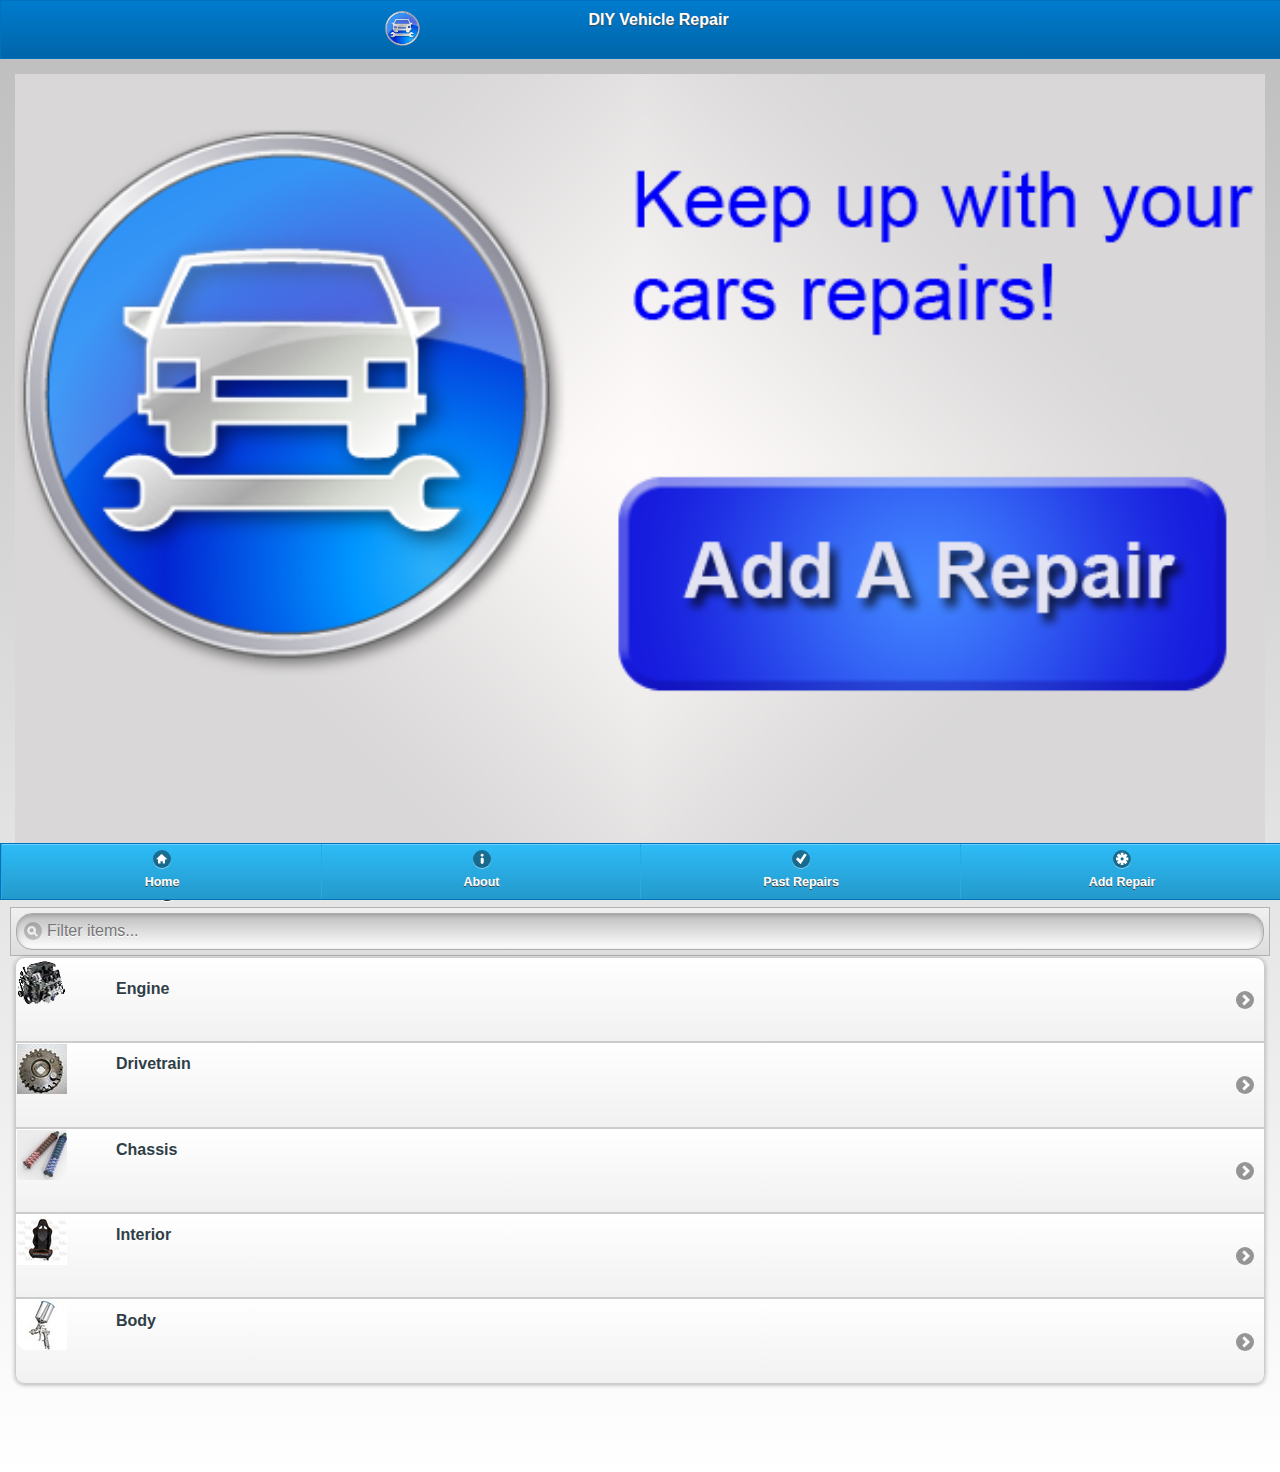
==== Project 2/index.html @ f7def974 "Added Project 2 folder and three data files" ====
<!doctype html>  
<html lang="en">
<head>

	<meta charset="utf-8">
	
	<title>DIY Vehicle Repair</title>
	
	<!--  Mobile viewport optimized: j.mp/bplateviewport -->
	<meta name="HandheldFriendly" content="True">
	<meta name="MobileOptimized" content="320"/>
	<meta name="viewport" content="width=device-width, initial-scale=1.0">
	
	<!-- Mobile IE needs ClearType for smoothing fonts -->
	<meta http-equiv="cleartype" content="on">
	
	<!-- StyleSheets under here -->
	<link href="css/jquery.mobile-1.2.0.min.css" rel="stylesheet">
	<link href="css/style.css" rel="stylesheet" />
	<link href="css/DIYRepair.min.css" rel="stylesheet">
	
	
	<!-- JavaScript is normally at the end of the body, except for Modernizr which enables HTML5 elements & feature detects -->
	<script src="js/libs/modernizr.custom.min.js"></script>

	
</head>

<body>

	<div data-role="page" id="home">
		<header data-role="header" data-position="fixed">
			<h1><img src="images/brand.png" id="brand">DIY Vehicle Repair</h1>
		</header>
		<section data-role="content" id="browse">
			<a href="#additem" rel="external"><img src="images/cta.png" width=100% height=20%></a>
			<h2>Browse Categories</h2>
			<ul data-role="listview" data-filter="true" data-inset="true">
				<li><a href="#engine" ><img src="images/engine.png" class="ui-li-thumb"><h3>Engine</h3></a></li>
				<li><a href="#drivetrain"><img src="images/transmission.jpg" class="ui-li-thumb">Drivetrain</a></li>
				<li><a href="#chassis"><img src="images/chassis.jpg" class="ui-li-thumb">Chassis</a></li>
				<li><a href="#interior"><img src="images/interior.jpg" class="ui-li-thumb">Interior</a></li>
				<li><a href="#body"><img src="images/body.jpg" class="ui-li-thumb">Body</a></li>
			</ul>
		</section>
		<footer data-role="footer" data-position="fixed">
			<section data-role="navbar">
				<ul>
					<li><a href="#home" data-icon="home">Home</a></li>
					<li><a href="#about" data-icon="info">About</a></li>
					<li><a href="#past" data-icon="check">Past Repairs</a></li>
					<li><a href="#additem" data-icon="gear">Add Repair</a></li>
				</ul>
			</section>	
		</footer>
	</div>
	
	<div data-role="page" id="about" data-add-back-btn="true">
		<header data-role="header" data-position="fixed">
			<h1><img src="images/brand.png" id="brand">About</h1>
		</header>
		<section data-role="content">
			<ul>
				<li><a href="#home">Home</a></li>
				<li><a href="https://github.com/JTilley24/MIU-site/tree/master/Project%203" rel="external" data-url>Git</a></li>
				<li><a href="http://jtilley24.github.com/MIU-site/Project%203/Gold/" rel="external" data-url>Gold</a></li>
				<li><a href="http://jtilley24.github.com/MIU-site/Project%203/Bronze/" rel="external" data-url>Bronze</a></li>
			</ul>
			<p>Images courtesy of Advanceautoparts.com</p>
		</section>
		<footer data-role="footer" data-position="fixed">
			<section data-role="navbar">
				<ul>
					<li><a href="#home" data-icon="home">Home</a></li>
					<li><a href="#about" data-icon="info">About</a></li>
					<li><a href="#past" data-icon="check">Past Repairs</a></li>
					<li><a href="#additem" data-icon="gear">Add Repair</a></li>
				</ul>
			</section>
		</footer>
	</div>
	
	<div data-role="page" id="past" data-add-back-btn="true">
		<header data-role="header" data-position="fixed">
			<h1><img src="images/brand.png" id="brand">Past Repairs<h1>
		</header>
		<section data-role="content">
			<ul data-role="listview" data-filter="true" id="pastlist">
				<li><img src="images/engine.png" class="ui-li-thumb"><p>2012-11-4</p>
					<h3>1965 Ford Mustang<h3>
					<h4>Replaced Carburator</h4>
				</li>
				<li><img src="images/chassis.jpg" class="ui-li-thumb"><p>2012-11-2</p>
					<h3>1987 Porsche 944<h3>
					<h4>Rear Wheel Seals</h4>
				</li>
				<li><img src="images/engine.png" class="ui-li-thumb"><p>2012-10-29</p>
					<h3>2011 Dodge Challenger<h3>
					<h4>Aftermarket Headers</h4>
				</li>
				<li><img src="images/interior.jpg" class="ui-li-thumb"><p>2012-10-14</p>
					<h3>1998 Land Rover Discovery<h3>
					<h4>Sound System</h4>
				</li>
			</ul>
		</section>
		<footer data-role="footer" data-position="fixed">
			<section data-role="navbar">
				<ul>
					<li><a href="#home" data-icon="home">Home</a></li>
					<li><a href="#about" data-icon="info">About</a></li>
					<li><a href="#past" data-icon="check">Past Repairs</a></li>
					<li><a href="#additem" data-icon="gear">Add Repair</a></li>
				</ul>
			</section>
		</footer>
	</div>
	
	<div data-role="page" id="additem" data-add-back-btn="true">
		<header data-role="header" data-position="fixed">
			<h1><img src="images/brand.png" id="brand">Add Repair</h1>
		</header>
		<section data-role="content">
			<form action="" method="post" id="addrepair">
				<section data-role="fieldcontain">
					<fieldset data-role="controlgroup" id="region">
						<legend>Region:</legend>
						<input type="radio" value="Domestic" name="region" id="domestic" checked="checked"/>
						<label for="domestic" >Domestic<p>*American</p></label>
						<input type="radio" value="European" name="region" id="european"/>
						<label for="european">European<p>*British or German</p></label>
						<input type="radio" value="Asian" name="region" id="asian"/>
						<label for="asian">Asian<p>*Japanese</p></label>
					</fieldset>
				</section>
				<section data-role="fieldcontain">
					<label for="make">Make: <span id="req">*<span></label>
					<input type="text" name="make" id="make" class="required" placeholder="Example: Chevy,Honda,BMW"/>
				</section>
				<section data-role="fieldcontain">
					<label for="model">Model: <span id="req">*<span></label>
					<input type="text" name="model" id="model" class="required" placeholder="Example: Accord,Malibu,F-150"/>
				</section>
				<section data-role="fieldcontain">
					<label for="parts">Parts Category:<label>
					<select name="parts" id="parts">
						<option data-placeholder="true">---Choose Category---</option>
						<option value="Engine">Engine</option>
						<option value="Drivetrain">Drivetrain</option>
						<option value="Chassis">Chassis</option>
						<option value="Interior">Interior</option>
						<option value="Body">Body</option>
					</select>
				</section>
				<section data-role="fieldcontain">
					<label for="year">Year:</label>
					<input type="range" id="year" name="year" value="2000" min="1970" max="2013"/>
				</section>
				<section data-role="fieldcontain">
					<label for="date">Expected date for repair:</label>
					<input type="date" id="date"/>
				</section>
				<section data-role="fieldcontain">
					<label for="comments">Description of repair:</label>
					<textarea id="comments" class="required" placeholder="Example: Replace transmission, Tune-up"></textarea>
				</section>
				<section data-role="fieldcontain">
					<input type="submit" id="submit" value="Submit" data-theme="a">
				</section>
				<section data-role="fieldcontain">
					<input type="reset" id="reset" value="Reset" data-theme="b">
				</section>
		</section>
		<footer data-role="footer" data-position="fixed">
			<section data-role="navbar">
				<ul>
					<li><a href="#home" data-icon="home">Home</a></li>
					<li><a href="#about" data-icon="info">About</a></li>
					<li><a href="#past" data-icon="check">Past Repairs</a></li>
					<li><a href="#additem" data-icon="gear">Add Repair</a></li>					
				</ul>
			</section>
		</footer>
	</div>
		
	<div data-role="page" id="engine" data-add-back-btn="true">
		<header data-role="header" data-position="fixed">
			<h1><img src="images/brand.png" id="brand">Engine</h1>
		</header>	
		<section data-role="content">
			<ul data-role="listview" data-filter="true">
				<li data-role="collapsible">
						<h3>1994 Mitsubishi Galant</h3>
						<ul>
							<li>Region: Asian</li>
							<li>Make: Mitsubishi</li>
							<li>Model: Galant</li>
							<li>Year: 1994</li>
							<li>Date for repair: 2012-11-13</li>
							<li>Description: exhaust</li>
						</ul>
				</li>
				<li data-role="collapsible">
						<h3>2006 Hyundai Sonata</h3>
						<ul>
							<li>Region: Asian</li>
							<li>Make: Hyundai</li>
							<li>Model: Sonata</li>
							<li>Year: 2006</li>
							<li>Date for repair: 2013-1-27</li>
							<li>Description: sparkplugs</li>
						</ul>
				</li>
				<li data-role="collapsible">
						<h3>1966 Shelby AC Cobra</h3>
						<ul>
							<li>Region: European</li>
							<li>Make: Shelby</li>
							<li>Model: AC Cobra</li>
							<li>Year: 1966</li>
							<li>Date for repair: 2013-3-03</li>
							<li>Description: oil change</li>
						</ul>
				</li>
			</ul>
		</section>
		<footer data-role="footer" data-position="fixed">
			<section data-role="navbar">
				<ul>
					<li><a href="#home" data-icon="home">Home</a></li>
					<li><a href="#about" data-icon="info">About</a></li>
					<li><a href="#past" data-icon="check">Past Repairs</a></li>
					<li><a href="#additem" data-icon="gear">Add Repair</a></li>
				</ul>
			</section>
		</footer>
	</div>
	
	<div data-role="page" id="drivetrain" data-add-back-btn="true">
		<header data-role="header" data-position="fixed">
			<h1><img src="images/brand.png" id="brand">Drivetrain</h1>
		</header>	
		<section data-role="content">
			<ul data-role="listview" data-filter="true">
				<li data-role="collapsible">
						<h3>2001 Honda Civic</h3>
						<ul>
							<li>Region: Asian</li>
							<li>Make: Honda</li>
							<li>Model: Civic</li>
							<li>Year: 2001</li>
							<li>Date for repair: 2012-11-17</li>
							<li>Description: replace transmission</li>
						</ul>
				</li>
				<li data-role="collapsible">
						<h3>2000 Chrysler Town and Country</h3>
						<ul>
							<li>Region: Domestic</li>
							<li>Make: Chrysler</li>
							<li>Model: Town and Country</li>
							<li>Year: 2000</li>
							<li>Date for repair: 2013-1-18</li>
							<li>Description: sparkplugs</li>
						</ul>
				</li>
				<li data-role="collapsible">
						<h3>1980 Chevy Corvette</h3>
						<ul>
							<li>Region: Domestic</li>
							<li>Make: Chevy</li>
							<li>Model: Corvette</li>
							<li>Year: 1980</li>
							<li>Date for repair: 2013-2-27</li>
							<li>Description: speedometer cable</li>
						</ul>
				</li>
			</ul>
		</section>
		<footer data-role="footer" data-position="fixed">
			<section data-role="navbar">
				<ul>
					<li><a href="#home" data-icon="home">Home</a></li>
					<li><a href="#about" data-icon="info">About</a></li>
					<li><a href="#past" data-icon="check">Past Repairs</a></li>
					<li><a href="#additem" data-icon="gear">Add Repair</a></li>
				</ul>
			</section>
		</footer>
	</div>
	
	<div data-role="page" id="chassis" data-add-back-btn="true">
		<header data-role="header" data-position="fixed">
			<h1><img src="images/brand.png" id="brand">Chassis</h1>
		</header>	
		<section data-role="content">
			<ul data-role="listview" data-filter="true">
				<li data-role="collapsible">
						<h3>1996 Chevy Blazer</h3>
						<ul>
							<li>Region: Domestic</li>
							<li>Make: Chevy</li>
							<li>Model: Blazer</li>
							<li>Year: 1996</li>
							<li>Date for repair: 2012-10-28</li>
							<li>Description: ball-joints</li>
						</ul>
				</li>
				<li data-role="collapsible">
						<h3>2003 Mercedes-Benz S500</h3>
						<ul>
							<li>Region: European</li>
							<li>Make: Mercedes-Benz</li>
							<li>Model: S500</li>
							<li>Year: 2003</li>
							<li>Date for repair: 2012-12-03</li>
							<li>Description: tire rotation</li>
						</ul>
				</li>
				<li data-role="collapsible">
						<h3>1998 BMW Z4</h3>
						<ul>
							<li>Region: European</li>
							<li>Make: BMW</li>
							<li>Model: Z4</li>
							<li>Year: 1998</li>
							<li>Date for repair: 2013-1-10</li>
							<li>Description: steering rack</li>
						</ul>
				</li>
			</ul>
		</section>
		<footer data-role="footer" data-position="fixed">
			<section data-role="navbar">
				<ul>
					<li><a href="#home" data-icon="home">Home</a></li>
					<li><a href="#about" data-icon="info">About</a></li>
					<li><a href="#past" data-icon="check">Past Repairs</a></li>
					<li><a href="#additem" data-icon="gear">Add Repair</a></li>
				</ul>
			</section>
		</footer>
	</div>
	
	<div data-role="page" id="interior" data-add-back-btn="true">
		<header data-role="header" data-position="fixed">
			<h1><img src="images/brand.png" id="brand">Interior</h1>
		</header>	
		<section data-role="content">
			<ul data-role="listview" data-filter="true">
				<li data-role="collapsible">
						<h3>1967 Pontiac Tran Am</h3>
						<ul>
							<li>Region: Domestic</li>
							<li>Make: Pontiac</li>
							<li>Model: Trans Am</li>
							<li>Year: 1967</li>
							<li>Date for repair: 2013-2-03</li>
							<li>Description: seats</li>
						</ul>
				</li>
				<li data-role="collapsible">
						<h3>1989 Nissan Skyline</h3>
						<ul>
							<li>Region: Asian</li>
							<li>Make: Nissan</li>
							<li>Model: Skyline</li>
							<li>Year: 1989</li>
							<li>Date for repair: 2013-4-27</li>
							<li>Description: cage</li>
						</ul>
				</li>
				<li data-role="collapsible">
						<h3>1999 Lexus LS 400</h3>
						<ul>
							<li>Region: Asian</li>
							<li>Make: Lexus</li>
							<li>Model: LS 400</li>
							<li>Year: 1999</li>
							<li>Date for repair: 2013-5-10</li>
							<li>Description: steering wheel</li>
						</ul>
				</li>
			</ul>
		</section>
		<footer data-role="footer" data-position="fixed">
			<section data-role="navbar">
					<ul>
						<li><a href="#home" data-icon="home">Home</a></li>
						<li><a href="#about" data-icon="info">About</a></li>
						<li><a href="#past" data-icon="check">Past Repairs</a></li>
						<li><a href="#additem" data-icon="gear">Add Repair</a></li>
					</ul>
				</section>
		</footer>
	</div>
	
	<div data-role="page" id="body" data-add-back-btn="true">
		<header data-role="header" data-position="fixed">
			<h1><img src="images/brand.png" id="brand">Body</h1>
		</header>	
		<section data-role="content">
			<ul data-role="listview" data-filter="true">
				<li data-role="collapsible">
						<h3>2000 Dodge Ram 1500</h3>
						<ul>
							<li>Region: Domestic</li>
							<li>Make: Dodge</li>
							<li>Model: Ram 1500</li>
							<li>Year: 2000</li>
							<li>Date for repair: 2012-11-13</li>
							<li>Description: rear passenger wheel well</li>
						</ul>
				</li>
				<li data-role="collapsible">
						<h3>2003 Chevy Silverado 1500</h3>
						<ul> 
							<li>Region: Domestic</li>
							<li>Make: Chevy</li>
							<li>Model: Silverado 1500</li>
							<li>Year: 2003</li>
							<li>Date for repair: 2012-12-15</li>
							<li>Description: tire rotation</li>
						</ul>
				</li>
				<li data-role="collapsible">
						<h3>1996 Subaru Impreza</h3>
						<ul>
							<li>Region: Asian</li>
							<li>Make: Subaru</li>
							<li>Model: Impreza</li>
							<li>Year: 1996</li>
							<li>Date for repair: 2012-12-30</li>
							<li>Description: rear drivers quarter panel</li>
						</ul>
				</li>
			</ul>
		</section>
		<footer data-role="footer" data-position="fixed">
			<section data-role="navbar">
					<ul>
						<li><a href="#home" data-icon="home">Home</a></li>
						<li><a href="#about" data-icon="info">About</a></li>
						<li><a href="#past" data-icon="check">Past Repairs</a></li>
						<li><a href="#additem" data-icon="gear">Add Repair</a></li>
					</ul>
				</section>
		</footer>
	</div>
	
	<!-- JavaScript under here -->
	<script src="js/libs/jquery-1.8.3.js"></script>
	<script src="js/libs/jquery.mobile-1.2.0.min.js"></script>
	<script src="js/libs/jquery.validate.min.js"></script>
	<script src="js/json.js" type="text/javascript"></script>
	<script src="js/main.js" type="text/javascript"></script>

</body>
</html>
---- Project 2/css/style.css ----
/*
Justin Tilley
Project 1
MIU Term 1211
*/



fieldset ul{
	list-style: none;
}

#radios{
	list-style-type: none;
}

#exp{
	color: gray;
}

#searchbox{
	padding: 10px;
}

#search{
	font-size: 12px;
    color: #999;
    padding: 4px 10px 5px 30px;
    width: 140px;
    border: 1px solid gray;
    border-radius: 10px;
}

#searchsubmit{
	border: 1px solid #00748f;
	border-radius: 10px;
	height: 28px;
	width: 65px;
}

label.error{
	display: block;
	margin: 10px;
	color: red;
}

#req{
	color: red;
}

#pastlist li p{
	text-align: right;
	color: grey;
}

#pastlist li h4{
	font-size: 12px;
}

#additem section p{
	font-size: 9px;
	color: grey;
}

#region p{
	display: inline;
	margin-left: 10px;

}

#year{
	display: inline;
	width: 20%;
}

#brand{
	height: 35px;
	float: left;
	margin: 0px;
}
---- Project 2/css/DIYRepair.min.css ----
/*
* jQuery Mobile Framework Git Build: SHA1: c2d61e2e592c67519d9a9ed0ba796fa44787e136 <> Date: Tue Sep 25 10:38:12 2012 -0700
* http://jquerymobile.com
*
* Copyright 2012 jQuery Foundation and other contributors
* Released under the MIT license.
* http://jquery.org/license
*
*/

.ui-bar-a{border:1px solid #0071bc ;background:#0071bc ;color:#ffffff ;font-weight:bold;text-shadow:0  1px  1px  #444444 ;background-image:-webkit-gradient(linear,left top,left bottom,from( #007cce ),to( #0065a9 )); background-image:-webkit-linear-gradient( #007cce,#0065a9 ); background-image:   -moz-linear-gradient( #007cce,#0065a9 ); background-image:    -ms-linear-gradient( #007cce,#0065a9 ); background-image:     -o-linear-gradient( #007cce,#0065a9 ); background-image:        linear-gradient( #007cce,#0065a9 );}.ui-bar-a .ui-link-inherit{color:#ffffff ;}.ui-bar-a a.ui-link{color:#7cc4e7 ;font-weight:bold;}.ui-bar-a a.ui-link:visited{   color:#2489ce ;}.ui-bar-a a.ui-link:hover{color:#2489ce ;}.ui-bar-a a.ui-link:active{color:#2489ce ;}.ui-bar-a,.ui-bar-a input,.ui-bar-a select,.ui-bar-a textarea,.ui-bar-a button{font-family:Helvetica,Arial,sans-serif ;}.ui-body-a,.ui-overlay-a{border:1px solid #aaaaaa ;color:#333333 ;text-shadow:0  1px  0  #ffffff ;background:#f9f9f9 ;background-image:-webkit-gradient(linear,left top,left bottom,from( #FFFFFF ),to( #bac2ca )); background-image:-webkit-linear-gradient( #FFFFFF,#bac2ca ); background-image:   -moz-linear-gradient( #FFFFFF,#bac2ca ); background-image:    -ms-linear-gradient( #FFFFFF,#bac2ca ); background-image:     -o-linear-gradient( #FFFFFF,#bac2ca ); background-image:        linear-gradient( #FFFFFF,#bac2ca );}.ui-overlay-a{background-image:none;border-width:0;}.ui-body-a,.ui-body-a input,.ui-body-a select,.ui-body-a textarea,.ui-body-a button{font-family:Helvetica,Arial,sans-serif ;}.ui-body-a .ui-link-inherit{color:#000000 ;}.ui-body-a .ui-link{color:#2489ce ;font-weight:bold;}.ui-body-a .ui-link:visited{   color:#2489ce ;}.ui-body-a .ui-link:hover{color:#2489ce ;}.ui-body-a .ui-link:active{color:#2489ce ;}.ui-btn-up-a{border:1px solid #29abe2 ;background:#29abe2 ;font-weight:bold;color:#ffffff ;text-shadow:0  1px  0  #444444 ;background-image:-webkit-gradient(linear,left top,left bottom,from( #2dbcf8 ),to( #2499cb )); background-image:-webkit-linear-gradient( #2dbcf8,#2499cb ); background-image:   -moz-linear-gradient( #2dbcf8,#2499cb ); background-image:    -ms-linear-gradient( #2dbcf8,#2499cb ); background-image:     -o-linear-gradient( #2dbcf8,#2499cb ); background-image:        linear-gradient( #2dbcf8,#2499cb );}.ui-btn-up-a:visited,.ui-btn-up-a a.ui-link-inherit{color:#ffffff ;}.ui-btn-hover-a{border:1px solid #2fc4FF ;background:#2fc4FF ;font-weight:bold;color:#ffffff ;text-shadow:0  1px  0  #444444 ;background-image:-webkit-gradient(linear,left top,left bottom,from( #33d7FF ),to( #2ab0e5 )); background-image:-webkit-linear-gradient( #33d7FF,#2ab0e5 ); background-image:   -moz-linear-gradient( #33d7FF,#2ab0e5 ); background-image:    -ms-linear-gradient( #33d7FF,#2ab0e5 ); background-image:     -o-linear-gradient( #33d7FF,#2ab0e5 ); background-image:        linear-gradient( #33d7FF,#2ab0e5 );}.ui-btn-hover-a:visited,.ui-btn-hover-a:hover,.ui-btn-hover-a a.ui-link-inherit{color:#ffffff ;}.ui-btn-down-a{border:1px solid #2fc4FF ;background:#2fc4FF ;font-weight:bold;color:#000000 ;text-shadow:0  1px  0  #eeeeee ;background-image:-webkit-gradient(linear,left top,left bottom,from( #2ab0e5 ),to( #33d7FF )); background-image:-webkit-linear-gradient( #2ab0e5,#33d7FF ); background-image:   -moz-linear-gradient( #2ab0e5,#33d7FF ); background-image:    -ms-linear-gradient( #2ab0e5,#33d7FF ); background-image:     -o-linear-gradient( #2ab0e5,#33d7FF ); background-image:        linear-gradient( #2ab0e5,#33d7FF );}.ui-btn-down-a:visited,.ui-btn-down-a:hover,.ui-btn-down-a a.ui-link-inherit{color:#000000 ;}.ui-btn-up-a,.ui-btn-hover-a,.ui-btn-down-a{font-family:Helvetica,Arial,sans-serif ;text-decoration:none;}.ui-bar-b{border:1px solid #b3b3b3 ;background:#eeeeee ;color:#3e3e3e ;font-weight:bold;text-shadow:0  1px  1px  #ffffff ;background-image:-webkit-gradient(linear,left top,left bottom,from( #f0f0f0 ),to( #dddddd )); background-image:-webkit-linear-gradient( #f0f0f0,#dddddd ); background-image:   -moz-linear-gradient( #f0f0f0,#dddddd ); background-image:    -ms-linear-gradient( #f0f0f0,#dddddd ); background-image:     -o-linear-gradient( #f0f0f0,#dddddd ); background-image:        linear-gradient( #f0f0f0,#dddddd );}.ui-bar-b .ui-link-inherit{color:#3e3e3e ;}.ui-bar-b a.ui-link{color:#7cc4e7 ;font-weight:bold;}.ui-bar-b a.ui-link:visited{   color:#2489ce ;}.ui-bar-b a.ui-link:hover{color:#2489ce ;}.ui-bar-b a.ui-link:active{color:#2489ce ;}.ui-bar-b,.ui-bar-b input,.ui-bar-b select,.ui-bar-b textarea,.ui-bar-b button{font-family:Helvetica,Arial,sans-serif ;}.ui-body-b,.ui-overlay-b{border:1px solid #aaaaaa ;color:#333333 ;text-shadow:0  1px  0  #ffffff ;background:#f9f9f9 ;background-image:-webkit-gradient(linear,left top,left bottom,from( #f9f9f9 ),to( #eeeeee )); background-image:-webkit-linear-gradient( #f9f9f9,#eeeeee ); background-image:   -moz-linear-gradient( #f9f9f9,#eeeeee ); background-image:    -ms-linear-gradient( #f9f9f9,#eeeeee ); background-image:     -o-linear-gradient( #f9f9f9,#eeeeee ); background-image:        linear-gradient( #f9f9f9,#eeeeee );}.ui-overlay-b{background-image:none;border-width:0;}.ui-body-b,.ui-body-b input,.ui-body-b select,.ui-body-b textarea,.ui-body-b button{font-family:Helvetica,Arial,sans-serif ;}.ui-body-b .ui-link-inherit{color:#333333 ;}.ui-body-b .ui-link{color:#2489ce ;font-weight:bold;}.ui-body-b .ui-link:visited{   color:#2489ce ;}.ui-body-b .ui-link:hover{color:#2489ce ;}.ui-body-b .ui-link:active{color:#2489ce ;}.ui-btn-up-b{border:1px solid #cccccc ;background:#eeeeee ;font-weight:bold;color:#2f3e46 ;text-shadow:0  1px  0  #ffffff ;background-image:-webkit-gradient(linear,left top,left bottom,from( #ffffff ),to( #f1f1f1 )); background-image:-webkit-linear-gradient( #ffffff,#f1f1f1 ); background-image:   -moz-linear-gradient( #ffffff,#f1f1f1 ); background-image:    -ms-linear-gradient( #ffffff,#f1f1f1 ); background-image:     -o-linear-gradient( #ffffff,#f1f1f1 ); background-image:        linear-gradient( #ffffff,#f1f1f1 );}.ui-btn-up-b:visited,.ui-btn-up-b a.ui-link-inherit{color:#2f3e46 ;}.ui-btn-hover-b{border:1px solid #bbbbbb ;background:#dfdfdf ;font-weight:bold;color:#2f3e46 ;text-shadow:0  1px  0  #ffffff ;background-image:-webkit-gradient(linear,left top,left bottom,from( #f6f6f6 ),to( #e0e0e0 )); background-image:-webkit-linear-gradient( #f6f6f6,#e0e0e0 ); background-image:   -moz-linear-gradient( #f6f6f6,#e0e0e0 ); background-image:    -ms-linear-gradient( #f6f6f6,#e0e0e0 ); background-image:     -o-linear-gradient( #f6f6f6,#e0e0e0 ); background-image:        linear-gradient( #f6f6f6,#e0e0e0 );}.ui-btn-hover-b:visited,.ui-btn-hover-b:hover,.ui-btn-hover-b a.ui-link-inherit{color:#2f3e46 ;}.ui-btn-down-b{border:1px solid #bbbbbb ;background:#d6d6d6 ;font-weight:bold;color:#2f3e46 ;text-shadow:0  1px  0  #ffffff ;background-image:-webkit-gradient(linear,left top,left bottom,from( #d0d0d0 ),to( #dfdfdf )); background-image:-webkit-linear-gradient( #d0d0d0,#dfdfdf ); background-image:   -moz-linear-gradient( #d0d0d0,#dfdfdf ); background-image:    -ms-linear-gradient( #d0d0d0,#dfdfdf ); background-image:     -o-linear-gradient( #d0d0d0,#dfdfdf ); background-image:        linear-gradient( #d0d0d0,#dfdfdf );}.ui-btn-down-b:visited,.ui-btn-down-b:hover,.ui-btn-down-b a.ui-link-inherit{color:#2f3e46 ;}.ui-btn-up-b,.ui-btn-hover-b,.ui-btn-down-b{font-family:Helvetica,Arial,sans-serif ;text-decoration:none;}.ui-bar-c{border:1px solid #b3b3b3 ;background:#eeeeee ;color:#3e3e3e ;font-weight:bold;text-shadow:0  1px  1px  #ffffff ;background-image:-webkit-gradient(linear,left top,left bottom,from( #f0f0f0 ),to( #dddddd )); background-image:-webkit-linear-gradient( #f0f0f0,#dddddd ); background-image:   -moz-linear-gradient( #f0f0f0,#dddddd ); background-image:    -ms-linear-gradient( #f0f0f0,#dddddd ); background-image:     -o-linear-gradient( #f0f0f0,#dddddd ); background-image:        linear-gradient( #f0f0f0,#dddddd );}.ui-bar-c .ui-link-inherit{color:#3e3e3e ;}.ui-bar-c a.ui-link{color:#7cc4e7 ;font-weight:bold;}.ui-bar-c a.ui-link:visited{   color:#2489ce ;}.ui-bar-c a.ui-link:hover{color:#2489ce ;}.ui-bar-c a.ui-link:active{color:#2489ce ;}.ui-bar-c,.ui-bar-c input,.ui-bar-c select,.ui-bar-c textarea,.ui-bar-c button{font-family:Helvetica,Arial,sans-serif ;}.ui-body-c,.ui-overlay-c{border:1px solid #aaaaaa ;color:#333333 ;text-shadow:0  1px  0  #ffffff ;background:#ffffff ;background-image:-webkit-gradient(linear,left top,left bottom,from( #bdbdbd ),to( #FFFFFF )); background-image:-webkit-linear-gradient( #bdbdbd,#FFFFFF ); background-image:   -moz-linear-gradient( #bdbdbd,#FFFFFF ); background-image:    -ms-linear-gradient( #bdbdbd,#FFFFFF ); background-image:     -o-linear-gradient( #bdbdbd,#FFFFFF ); background-image:        linear-gradient( #bdbdbd,#FFFFFF )}.ui-body-c,.ui-body-c input,.ui-body-c select,.ui-body-c textarea,.ui-body-c button{font-family:Helvetica,Arial,sans-serif ;}.ui-body-c .ui-link-inherit{color:#333333 ;}.ui-body-c .ui-link{color:#2489ce ;font-weight:bold;}.ui-body-c .ui-link:visited{   color:#2489ce ;}.ui-body-c .ui-link:hover{color:#2489ce ;}.ui-body-c .ui-link:active{color:#2489ce ;}.ui-btn-up-c{border:1px solid #cccccc ;background:#eeeeee ;font-weight:bold;color:#2f3e46 ;text-shadow:0  1px  0  #ffffff ;background-image:-webkit-gradient(linear,left top,left bottom,from( #ffffff ),to( #f1f1f1 )); background-image:-webkit-linear-gradient( #ffffff,#f1f1f1 ); background-image:   -moz-linear-gradient( #ffffff,#f1f1f1 ); background-image:    -ms-linear-gradient( #ffffff,#f1f1f1 ); background-image:     -o-linear-gradient( #ffffff,#f1f1f1 ); background-image:        linear-gradient( #ffffff,#f1f1f1 );}.ui-btn-up-c:visited,.ui-btn-up-c a.ui-link-inherit{color:#2f3e46 ;}.ui-btn-hover-c{border:1px solid #bbbbbb ;background:#dfdfdf ;font-weight:bold;color:#2f3e46 ;text-shadow:0  1px  0  #ffffff ;background-image:-webkit-gradient(linear,left top,left bottom,from( #f6f6f6 ),to( #e0e0e0 )); background-image:-webkit-linear-gradient( #f6f6f6,#e0e0e0 ); background-image:   -moz-linear-gradient( #f6f6f6,#e0e0e0 ); background-image:    -ms-linear-gradient( #f6f6f6,#e0e0e0 ); background-image:     -o-linear-gradient( #f6f6f6,#e0e0e0 ); background-image:        linear-gradient( #f6f6f6,#e0e0e0 );}.ui-btn-hover-c:visited,.ui-btn-hover-c:hover,.ui-btn-hover-c a.ui-link-inherit{color:#2f3e46 ;}.ui-btn-down-c{border:1px solid #bbbbbb ;background:#d6d6d6 ;font-weight:bold;color:#2f3e46 ;text-shadow:0  1px  0  #ffffff ;background-image:-webkit-gradient(linear,left top,left bottom,from( #d0d0d0 ),to( #dfdfdf )); background-image:-webkit-linear-gradient( #d0d0d0,#dfdfdf ); background-image:   -moz-linear-gradient( #d0d0d0,#dfdfdf ); background-image:    -ms-linear-gradient( #d0d0d0,#dfdfdf ); background-image:     -o-linear-gradient( #d0d0d0,#dfdfdf ); background-image:        linear-gradient( #d0d0d0,#dfdfdf );}.ui-btn-down-c:visited,.ui-btn-down-c:hover,.ui-btn-down-c a.ui-link-inherit{color:#2f3e46 ;}.ui-btn-up-c,.ui-btn-hover-c,.ui-btn-down-c{font-family:Helvetica,Arial,sans-serif ;text-decoration:none;}a.ui-link-inherit{text-decoration:none !important;}.ui-btn-active{border:1px solid #0071bc ;background:#0071bc ;font-weight:bold;color:#ffffff ;cursor:pointer;text-shadow:0  1px  1px  #444444 ;text-decoration:none;background-image:-webkit-gradient(linear,left top,left bottom,from( #007cce ),to( #0065a9 )); background-image:-webkit-linear-gradient( #007cce,#0065a9 ); background-image:   -moz-linear-gradient( #007cce,#0065a9 ); background-image:    -ms-linear-gradient( #007cce,#0065a9 ); background-image:     -o-linear-gradient( #007cce,#0065a9 ); background-image:        linear-gradient( #007cce,#0065a9 ); font-family:Helvetica,Arial,sans-serif ;}.ui-btn-active:visited,.ui-btn-active:hover,.ui-btn-active a.ui-link-inherit{color:#ffffff ;}.ui-btn-inner{border-top:1px solid #fff;border-color:rgba(255,255,255,.3);}.ui-corner-tl{-moz-border-radius-topleft:.6em ;-webkit-border-top-left-radius:.6em ;border-top-left-radius:.6em ;}.ui-corner-tr{-moz-border-radius-topright:.6em ;-webkit-border-top-right-radius:.6em ;border-top-right-radius:.6em ;}.ui-corner-bl{-moz-border-radius-bottomleft:.6em ;-webkit-border-bottom-left-radius:.6em ;border-bottom-left-radius:.6em ;}.ui-corner-br{-moz-border-radius-bottomright:.6em ;-webkit-border-bottom-right-radius:.6em ;border-bottom-right-radius:.6em ;}.ui-corner-top{-moz-border-radius-topleft:.6em ;-webkit-border-top-left-radius:.6em ;border-top-left-radius:.6em ;-moz-border-radius-topright:.6em ;-webkit-border-top-right-radius:.6em ;border-top-right-radius:.6em ;}.ui-corner-bottom{-moz-border-radius-bottomleft:.6em ;-webkit-border-bottom-left-radius:.6em ;border-bottom-left-radius:.6em ;-moz-border-radius-bottomright:.6em ;-webkit-border-bottom-right-radius:.6em ;border-bottom-right-radius:.6em ;}.ui-corner-right{-moz-border-radius-topright:.6em ;-webkit-border-top-right-radius:.6em ;border-top-right-radius:.6em ;-moz-border-radius-bottomright:.6em ;-webkit-border-bottom-right-radius:.6em ;border-bottom-right-radius:.6em ;}.ui-corner-left{-moz-border-radius-topleft:.6em ;-webkit-border-top-left-radius:.6em ;border-top-left-radius:.6em ;-moz-border-radius-bottomleft:.6em ;-webkit-border-bottom-left-radius:.6em ;border-bottom-left-radius:.6em ;}.ui-corner-all{-moz-border-radius:.6em ;-webkit-border-radius:.6em ;border-radius:.6em ;}.ui-corner-none{-moz-border-radius:   0;-webkit-border-radius:   0;border-radius:   0;}.ui-br{border-bottom:rgb(130,130,130);border-bottom:rgba(130,130,130,.3);border-bottom-width:1px;border-bottom-style:solid;}.ui-disabled{filter:Alpha(Opacity=30);opacity:.3;zoom:1;}.ui-disabled,.ui-disabled a{cursor:default !important;pointer-events:none;}.ui-btn-corner-tl{-moz-border-radius-topleft:1em ;-webkit-border-top-left-radius:1em ;border-top-left-radius:1em ;}.ui-btn-corner-tr{-moz-border-radius-topright:1em ;-webkit-border-top-right-radius:1em ;border-top-right-radius:1em ;}.ui-btn-corner-bl{-moz-border-radius-bottomleft:1em ;-webkit-border-bottom-left-radius:1em ;border-bottom-left-radius:1em ;}.ui-btn-corner-br{-moz-border-radius-bottomright:1em ;-webkit-border-bottom-right-radius:1em ;border-bottom-right-radius:1em ;}.ui-btn-corner-top{-moz-border-radius-topleft:1em ;-webkit-border-top-left-radius:1em ;border-top-left-radius:1em ;-moz-border-radius-topright:1em ;-webkit-border-top-right-radius:1em ;border-top-right-radius:1em ;}.ui-btn-corner-bottom{-moz-border-radius-bottomleft:1em ;-webkit-border-bottom-left-radius:1em ;border-bottom-left-radius:1em ;-moz-border-radius-bottomright:1em ;-webkit-border-bottom-right-radius:1em ;border-bottom-right-radius:1em ;}.ui-btn-corner-right{-moz-border-radius-topright:1em ;-webkit-border-top-right-radius:1em ;border-top-right-radius:1em ;-moz-border-radius-bottomright:1em ;-webkit-border-bottom-right-radius:1em ;border-bottom-right-radius:1em ;}.ui-btn-corner-left{-moz-border-radius-topleft:1em ;-webkit-border-top-left-radius:1em ;border-top-left-radius:1em ;-moz-border-radius-bottomleft:1em ;-webkit-border-bottom-left-radius:1em ;border-bottom-left-radius:1em ;}.ui-btn-corner-all{-moz-border-radius:1em ;-webkit-border-radius:1em ;border-radius:1em ;}.ui-corner-tl,.ui-corner-tr,.ui-corner-bl,.ui-corner-br,.ui-corner-top,.ui-corner-bottom,.ui-corner-right,.ui-corner-left,.ui-corner-all,.ui-btn-corner-tl,.ui-btn-corner-tr,.ui-btn-corner-bl,.ui-btn-corner-br,.ui-btn-corner-top,.ui-btn-corner-bottom,.ui-btn-corner-right,.ui-btn-corner-left,.ui-btn-corner-all{ -webkit-background-clip:padding-box;     -moz-background-clip:padding;          background-clip:padding-box;}.ui-overlay{background:#666;filter:Alpha(Opacity=50);opacity:.5;position:absolute;width:100%;height:100%;}.ui-overlay-shadow{-moz-box-shadow:0px 0px 12px rgba(0,0,0,.6);-webkit-box-shadow:0px 0px 12px rgba(0,0,0,.6);box-shadow:0px 0px 12px rgba(0,0,0,.6);}.ui-shadow{-moz-box-shadow:0px 1px 4px  rgba(0,0,0,.3) ;-webkit-box-shadow:0px 1px 4px  rgba(0,0,0,.3) ;box-shadow:0px 1px 4px  rgba(0,0,0,.3) ;}.ui-bar-a .ui-shadow,.ui-bar-b .ui-shadow,.ui-bar-c .ui-shadow {-moz-box-shadow:0px 1px 0 rgba(255,255,255,.3);-webkit-box-shadow:0px 1px 0 rgba(255,255,255,.3);box-shadow:0px 1px 0 rgba(255,255,255,.3);}.ui-shadow-inset{-moz-box-shadow:inset 0px 1px 4px rgba(0,0,0,.2);-webkit-box-shadow:inset 0px 1px 4px rgba(0,0,0,.2);box-shadow:inset 0px 1px 4px rgba(0,0,0,.2);}.ui-icon-shadow{-moz-box-shadow:0px 1px 0 rgba(255,255,255,.4) ;-webkit-box-shadow:0px 1px 0 rgba(255,255,255,.4) ;box-shadow:0px 1px 0 rgba(255,255,255,.4) ;}.ui-btn:focus,.ui-link-inherit:focus{outline:0;}.ui-btn.ui-focus{z-index:1;}.ui-focus,.ui-btn:focus{-moz-box-shadow:inset 0px 0px 3px #0071bc,0px 0px 9px #0071bc ;-webkit-box-shadow:inset 0px 0px 3px #0071bc,0px 0px 9px #0071bc ;box-shadow:inset 0px 0px 3px #0071bc,0px 0px 9px #0071bc ;}.ui-input-text.ui-focus,.ui-input-search.ui-focus{-moz-box-shadow:0px 0px 12px #0071bc ;-webkit-box-shadow:0px 0px 12px #0071bc ;box-shadow:0px 0px 12px #0071bc ;}.ui-mobile-nosupport-boxshadow *{-moz-box-shadow:none !important;-webkit-box-shadow:none !important;box-shadow:none !important;}.ui-mobile-nosupport-boxshadow .ui-focus,.ui-mobile-nosupport-boxshadow .ui-btn:focus,.ui-mobile-nosupport-boxshadow .ui-link-inherit:focus{outline-width:1px;outline-style:auto;}
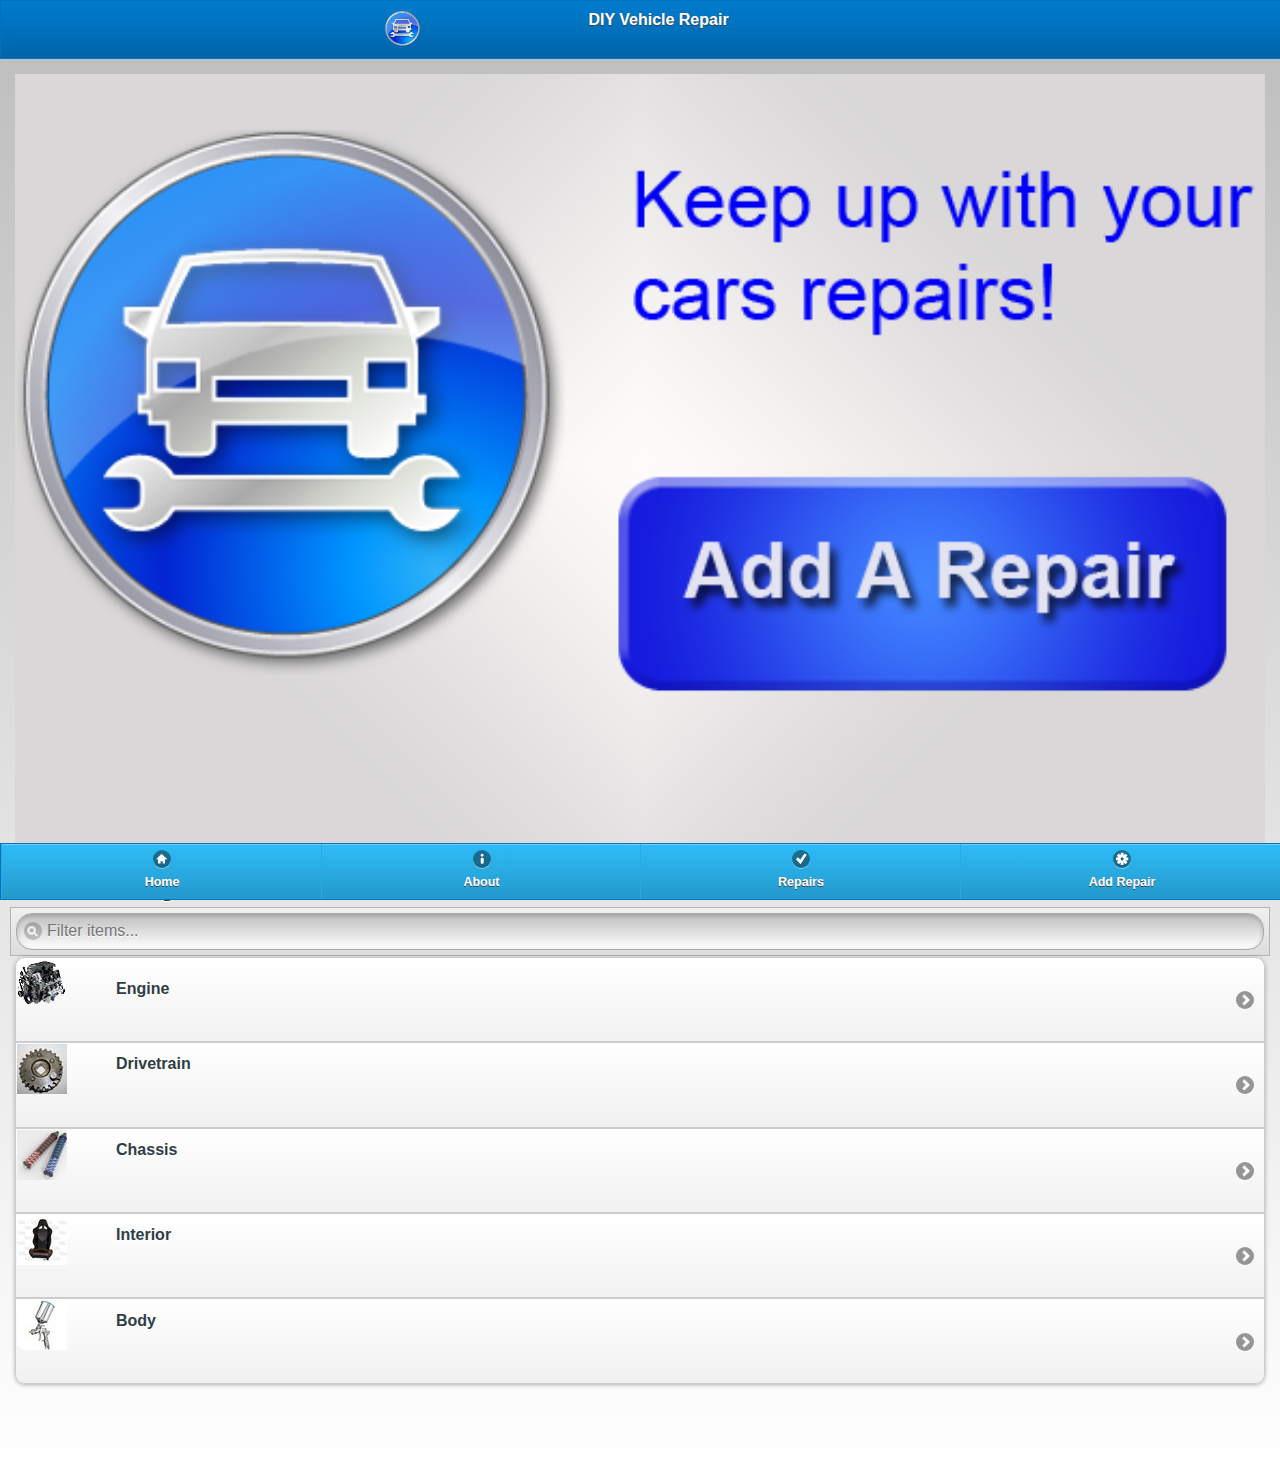
==== commit f00fa1f5: "Project 2 complete" ====
--- a/Project 2/index.html
+++ b/Project 2/index.html
@@ -48,7 +48,7 @@
 				<ul>
 					<li><a href="#home" data-icon="home">Home</a></li>
 					<li><a href="#about" data-icon="info">About</a></li>
-					<li><a href="#past" data-icon="check">Past Repairs</a></li>
+					<li><a href="#repairs" data-icon="check">Repairs</a></li>
 					<li><a href="#additem" data-icon="gear">Add Repair</a></li>
 				</ul>
 			</section>	
@@ -73,43 +73,38 @@
 				<ul>
 					<li><a href="#home" data-icon="home">Home</a></li>
 					<li><a href="#about" data-icon="info">About</a></li>
-					<li><a href="#past" data-icon="check">Past Repairs</a></li>
-					<li><a href="#additem" data-icon="gear">Add Repair</a></li>
-				</ul>
-			</section>
-		</footer>
-	</div>
-	
-	<div data-role="page" id="past" data-add-back-btn="true">
-		<header data-role="header" data-position="fixed">
-			<h1><img src="images/brand.png" id="brand">Past Repairs<h1>
+					<li><a href="#repairs" data-icon="check">Repairs</a></li>
+					<li><a href="#additem" data-icon="gear">Add Repair</a></li>
+				</ul>
+			</section>
+		</footer>
+	</div>
+	
+	<div data-role="page" id="repairs" data-add-back-btn="true">
+		<header data-role="header" data-position="fixed">
+			<h1><img src="images/brand.png" id="brand">Repairs<h1>
 		</header>
 		<section data-role="content">
-			<ul data-role="listview" data-filter="true" id="pastlist">
-				<li><img src="images/engine.png" class="ui-li-thumb"><p>2012-11-4</p>
-					<h3>1965 Ford Mustang<h3>
-					<h4>Replaced Carburator</h4>
-				</li>
-				<li><img src="images/chassis.jpg" class="ui-li-thumb"><p>2012-11-2</p>
-					<h3>1987 Porsche 944<h3>
-					<h4>Rear Wheel Seals</h4>
-				</li>
-				<li><img src="images/engine.png" class="ui-li-thumb"><p>2012-10-29</p>
-					<h3>2011 Dodge Challenger<h3>
-					<h4>Aftermarket Headers</h4>
-				</li>
-				<li><img src="images/interior.jpg" class="ui-li-thumb"><p>2012-10-14</p>
-					<h3>1998 Land Rover Discovery<h3>
-					<h4>Sound System</h4>
-				</li>
-			</ul>
-		</section>
-		<footer data-role="footer" data-position="fixed">
-			<section data-role="navbar">
-				<ul>
-					<li><a href="#home" data-icon="home">Home</a></li>
-					<li><a href="#about" data-icon="info">About</a></li>
-					<li><a href="#past" data-icon="check">Past Repairs</a></li>
+			<ul data-role="listview" id="repairlist">
+			
+			</ul>
+			<p><a href="#" data-role="button" id="storage">Get Repairs</a></p>
+			<p><a href="#" data-role="button" id="clear">Clear Repairs</a></p>
+			<ul class="ui-grid-b">
+				<li class="ui-block-a"><a href="#" data-role="button" id="jsonButton">JSON data</a></li>
+				<li class="ui-block-b"><a href="#" data-role="button" id="xmlButton">XML data</a></li>
+				<li class="ui-block-c"><a href="#" data-role="button" id="csvButton">CSV data</a></li>
+			</ul>
+		</section>
+		<section data-role="content" id="datalist">
+		
+		</section>
+		<footer data-role="footer" data-position="fixed">
+			<section data-role="navbar">
+				<ul>
+					<li><a href="#home" data-icon="home">Home</a></li>
+					<li><a href="#about" data-icon="info">About</a></li>
+					<li><a href="#repairs" data-icon="check">Repairs</a></li>
 					<li><a href="#additem" data-icon="gear">Add Repair</a></li>
 				</ul>
 			</section>
@@ -176,7 +171,7 @@
 				<ul>
 					<li><a href="#home" data-icon="home">Home</a></li>
 					<li><a href="#about" data-icon="info">About</a></li>
-					<li><a href="#past" data-icon="check">Past Repairs</a></li>
+					<li><a href="#repairs" data-icon="check">Repairs</a></li>
 					<li><a href="#additem" data-icon="gear">Add Repair</a></li>					
 				</ul>
 			</section>
@@ -229,7 +224,7 @@
 				<ul>
 					<li><a href="#home" data-icon="home">Home</a></li>
 					<li><a href="#about" data-icon="info">About</a></li>
-					<li><a href="#past" data-icon="check">Past Repairs</a></li>
+					<li><a href="#repairs" data-icon="check">Repairs</a></li>
 					<li><a href="#additem" data-icon="gear">Add Repair</a></li>
 				</ul>
 			</section>
@@ -282,7 +277,7 @@
 				<ul>
 					<li><a href="#home" data-icon="home">Home</a></li>
 					<li><a href="#about" data-icon="info">About</a></li>
-					<li><a href="#past" data-icon="check">Past Repairs</a></li>
+					<li><a href="#repairs" data-icon="check">Repairs</a></li>
 					<li><a href="#additem" data-icon="gear">Add Repair</a></li>
 				</ul>
 			</section>
@@ -335,7 +330,7 @@
 				<ul>
 					<li><a href="#home" data-icon="home">Home</a></li>
 					<li><a href="#about" data-icon="info">About</a></li>
-					<li><a href="#past" data-icon="check">Past Repairs</a></li>
+					<li><a href="#repairs" data-icon="check">Repairs</a></li>
 					<li><a href="#additem" data-icon="gear">Add Repair</a></li>
 				</ul>
 			</section>
@@ -388,7 +383,7 @@
 					<ul>
 						<li><a href="#home" data-icon="home">Home</a></li>
 						<li><a href="#about" data-icon="info">About</a></li>
-						<li><a href="#past" data-icon="check">Past Repairs</a></li>
+						<li><a href="#repairs" data-icon="check">Repairs</a></li>
 						<li><a href="#additem" data-icon="gear">Add Repair</a></li>
 					</ul>
 				</section>
@@ -441,7 +436,7 @@
 					<ul>
 						<li><a href="#home" data-icon="home">Home</a></li>
 						<li><a href="#about" data-icon="info">About</a></li>
-						<li><a href="#past" data-icon="check">Past Repairs</a></li>
+						<li><a href="#repairs" data-icon="check">Repairs</a></li>
 						<li><a href="#additem" data-icon="gear">Add Repair</a></li>
 					</ul>
 				</section>
